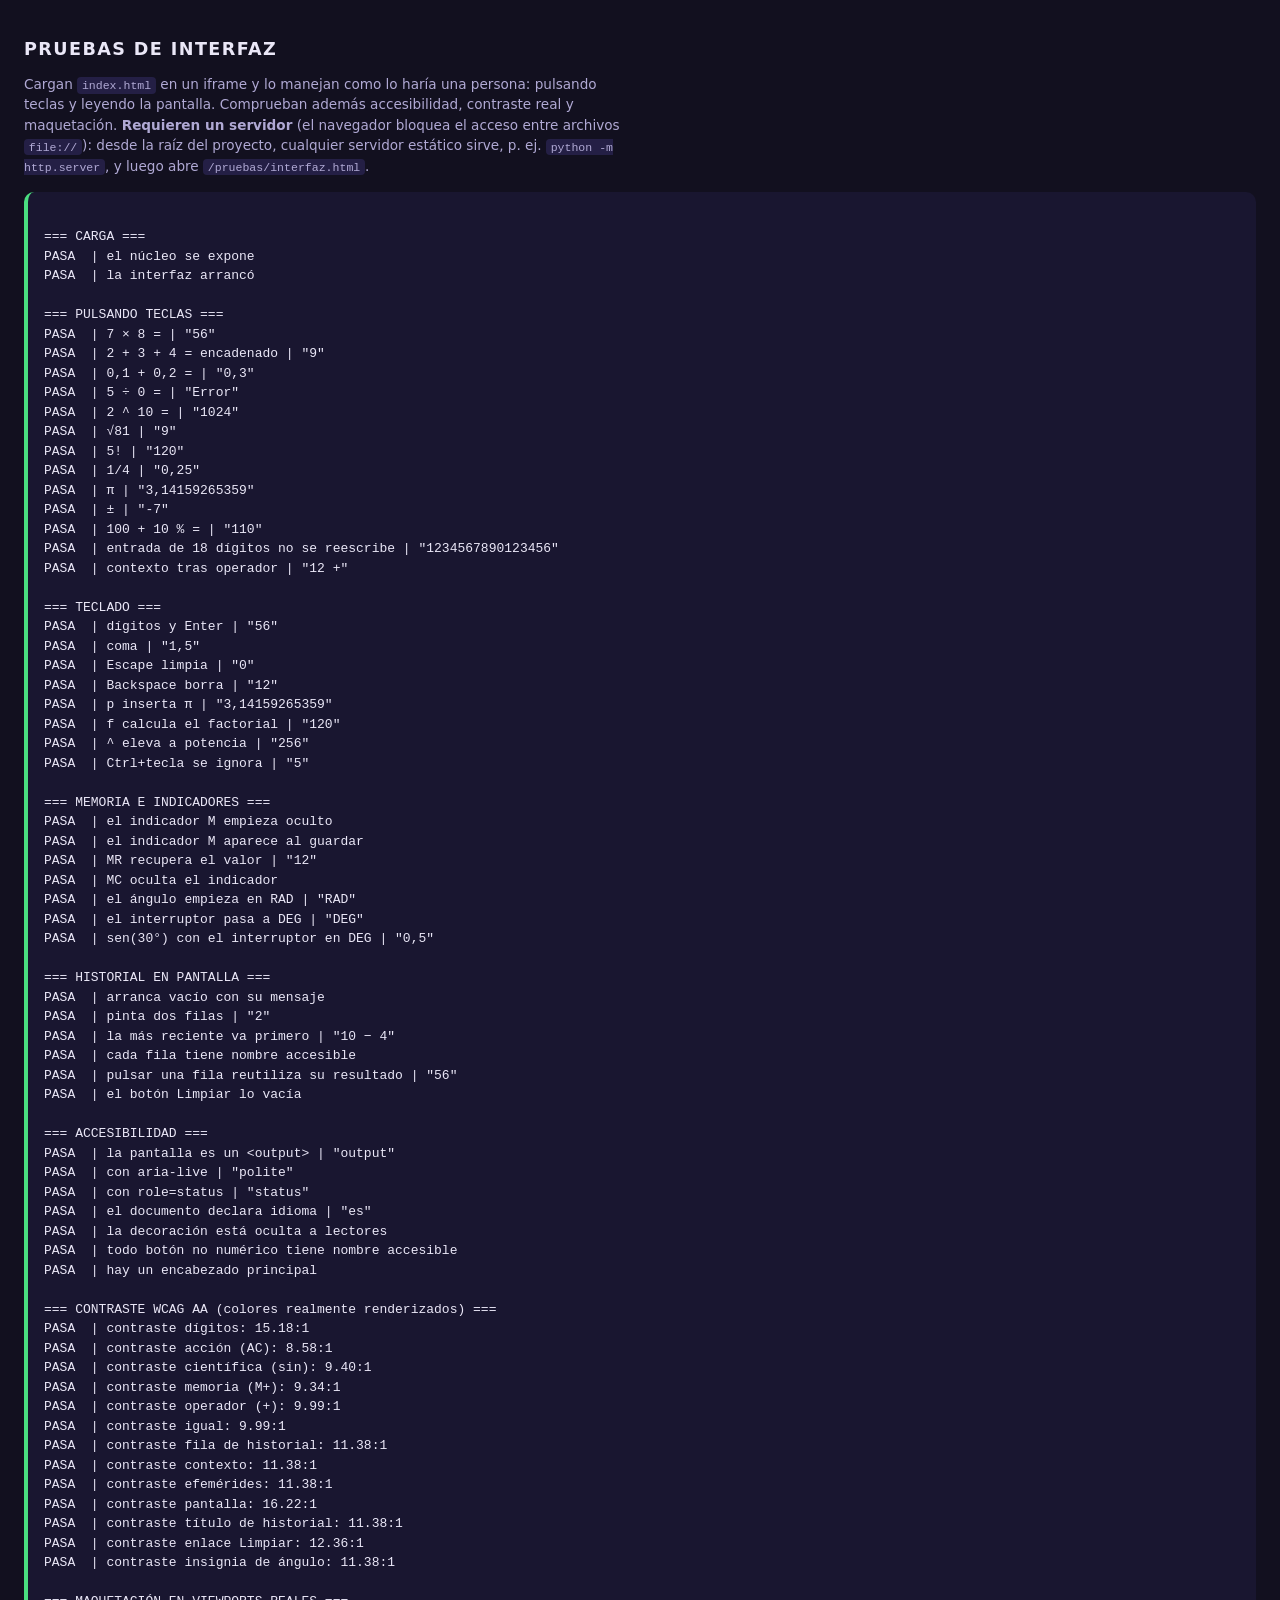
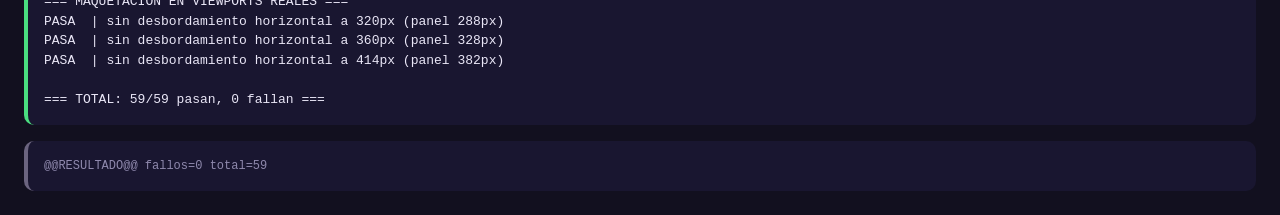
==== pruebas/interfaz.html @ b462a3c8 "Separa nucleo y UI, amplia funciones y anade pruebas y CI Calidad del codigo: - script.js se divide " ====
<!DOCTYPE html>
<html lang="es">
<head>
  <meta charset="UTF-8">
  <meta name="viewport" content="width=device-width, initial-scale=1.0">
  <title>Pruebas de interfaz</title>
  <link rel="stylesheet" href="estilo-pruebas.css">
</head>
<body>
  <h1>Pruebas de interfaz</h1>
  <p class="nota">
    Cargan <code>index.html</code> en un iframe y lo manejan como lo haría una persona:
    pulsando teclas y leyendo la pantalla. Comprueban además accesibilidad, contraste
    real y maquetación. <strong>Requieren un servidor</strong> (el navegador bloquea el
    acceso entre archivos <code>file://</code>): desde la raíz del proyecto, cualquier
    servidor estático sirve, p. ej. <code>python -m http.server</code>, y luego abre
    <code>/pruebas/interfaz.html</code>.
  </p>
  <pre id="salida">ejecutando…</pre>

  <iframe class="marco-app" id="app" src="../index.html" width="440" height="900"></iframe>
  <iframe class="marco-app vp" data-w="320" src="../index.html" width="320" height="900"></iframe>
  <iframe class="marco-app vp" data-w="360" src="../index.html" width="360" height="900"></iframe>
  <iframe class="marco-app vp" data-w="414" src="../index.html" width="414" height="900"></iframe>

  <script src="marco.js"></script>
  <script>
    const P = window.Pruebas;

    window.addEventListener("load", () => {
      const marco = document.getElementById("app");
      let d, w;
      try {
        d = marco.contentDocument;
        w = marco.contentWindow;
      } catch (e) {
        d = null;
      }

      if (!d) {
        P.afirmar("acceso al iframe", false,
          "bloqueado por el navegador: sirve el proyecto por http en vez de abrirlo como archivo");
        P.publicar();
        return;
      }

      const pantalla = () => d.getElementById("actual").textContent;
      const contexto = () => d.getElementById("contexto").textContent;

      const buscar = (sel) => {
        const el = d.querySelector(sel);
        if (!el) throw new Error("no existe " + sel);
        return el;
      };
      const num = (n) => buscar(`[data-numero="${n}"]`).click();
      const op = (o) => buscar(`[data-operador="${o}"]`).click();
      const fn = (f) => buscar(`[data-funcion="${f}"]`).click();
      const cte = (k) => buscar(`[data-constante="${k}"]`).click();
      const mem = (m) => buscar(`[data-memoria="${m}"]`).click();
      const acc = (a) => buscar(`[data-accion="${a}"]`).click();
      const escribir = (t) => String(t).split("").forEach((ch) => (ch === "," ? acc("punto") : num(ch)));
      const teclear = (key) =>
        d.dispatchEvent(new w.KeyboardEvent("keydown", { key, bubbles: true, cancelable: true }));

      function caso(nombre, pasos, esperado, leer) {
        acc("limpiar");
        let obtenido;
        try { pasos(); obtenido = (leer || pantalla)(); }
        catch (e) { obtenido = "EXCEPCIÓN: " + e.message; }
        P.comparar(nombre, obtenido, esperado);
      }

      P.seccion("CARGA");
      P.afirmar("el núcleo se expone", typeof w.Calculadora === "object", "window.Calculadora ausente");
      P.afirmar("la interfaz arrancó", pantalla() === "0", "pantalla inicial: " + pantalla());

      P.seccion("PULSANDO TECLAS");
      caso("7 × 8 =", () => { num("7"); op("*"); num("8"); acc("igual"); }, "56");
      caso("2 + 3 + 4 = encadenado", () => {
        num("2"); op("+"); num("3"); op("+"); num("4"); acc("igual");
      }, "9");
      caso("0,1 + 0,2 =", () => { escribir("0,1"); op("+"); escribir("0,2"); acc("igual"); }, "0,3");
      caso("5 ÷ 0 =", () => { num("5"); op("/"); num("0"); acc("igual"); }, "Error");
      caso("2 ^ 10 =", () => { num("2"); op("^"); escribir("10"); acc("igual"); }, "1024");
      caso("√81", () => { escribir("81"); fn("raiz"); }, "9");
      caso("5!", () => { num("5"); fn("factorial"); }, "120");
      caso("1/4", () => { num("4"); fn("inverso"); }, "0,25");
      caso("π", () => cte("pi"), "3,14159265359");
      caso("±", () => { num("7"); acc("signo"); }, "-7");
      caso("100 + 10 % =", () => {
        escribir("100"); op("+"); escribir("10"); acc("porcentaje"); acc("igual");
      }, "110");
      caso("entrada de 18 dígitos no se reescribe", () => escribir("123456789012345678"), "1234567890123456");
      caso("contexto tras operador", () => { escribir("12"); op("+"); }, "12 +", contexto);

      P.seccion("TECLADO");
      caso("dígitos y Enter", () => { teclear("7"); teclear("*"); teclear("8"); teclear("Enter"); }, "56");
      caso("coma", () => { teclear("1"); teclear(","); teclear("5"); }, "1,5");
      caso("Escape limpia", () => { teclear("9"); teclear("9"); teclear("Escape"); }, "0");
      caso("Backspace borra", () => { teclear("1"); teclear("2"); teclear("3"); teclear("Backspace"); }, "12");
      caso("p inserta π", () => teclear("p"), "3,14159265359");
      caso("f calcula el factorial", () => { teclear("5"); teclear("f"); }, "120");
      caso("^ eleva a potencia", () => { teclear("2"); teclear("^"); teclear("8"); teclear("Enter"); }, "256");
      caso("Ctrl+tecla se ignora", () => {
        teclear("5");
        d.dispatchEvent(new w.KeyboardEvent("keydown", { key: "c", ctrlKey: true, bubbles: true }));
      }, "5");

      P.seccion("MEMORIA E INDICADORES");
      acc("limpiar");
      P.afirmar("el indicador M empieza oculto", d.getElementById("indicador-memoria").hidden === true,
                "visible sin memoria");
      escribir("12"); mem("sumar");
      P.afirmar("el indicador M aparece al guardar", d.getElementById("indicador-memoria").hidden === false,
                "sigue oculto");
      acc("limpiar"); mem("recuperar");
      P.comparar("MR recupera el valor", pantalla(), "12");
      mem("limpiar");
      P.afirmar("MC oculta el indicador", d.getElementById("indicador-memoria").hidden === true,
                "sigue visible");

      P.comparar("el ángulo empieza en RAD", d.getElementById("indicador-angulo").textContent, "RAD");
      acc("angulo");
      P.comparar("el interruptor pasa a DEG", d.getElementById("indicador-angulo").textContent, "DEG");
      acc("limpiar"); escribir("30"); fn("sin");
      P.comparar("sen(30°) con el interruptor en DEG", pantalla(), "0,5");
      acc("angulo");

      P.seccion("HISTORIAL EN PANTALLA");
      acc("limpiar-historial");
      P.afirmar("arranca vacío con su mensaje",
        d.querySelector(".historial__vacio") !== null, "no se pintó el estado vacío");
      acc("limpiar"); num("7"); op("*"); num("8"); acc("igual");
      acc("limpiar"); escribir("10"); op("-"); num("4"); acc("igual");
      const filas = d.querySelectorAll(".historial__fila");
      P.comparar("pinta dos filas", String(filas.length), "2");
      P.comparar("la más reciente va primero",
        filas[0].querySelector(".historial__expresion").textContent, "10 − 4");
      P.afirmar("cada fila tiene nombre accesible",
        [...filas].every((f) => (f.getAttribute("aria-label") || "").length > 0), "falta aria-label");
      filas[1].click();
      P.comparar("pulsar una fila reutiliza su resultado", pantalla(), "56");
      acc("limpiar-historial");
      P.afirmar("el botón Limpiar lo vacía",
        d.querySelector(".historial__vacio") !== null, "siguen las filas");

      P.seccion("ACCESIBILIDAD");
      const salida = d.getElementById("actual");
      P.comparar("la pantalla es un <output>", salida.tagName.toLowerCase(), "output");
      P.comparar("con aria-live", salida.getAttribute("aria-live"), "polite");
      P.comparar("con role=status", salida.getAttribute("role"), "status");
      P.comparar("el documento declara idioma", d.documentElement.lang, "es");
      P.afirmar("la decoración está oculta a lectores",
        d.querySelector(".cosmos").getAttribute("aria-hidden") === "true", "falta aria-hidden");
      const sinNombre = [...d.querySelectorAll("button")]
        .filter((b) => !b.getAttribute("aria-label") && !/^[0-9]+$/.test(b.textContent.trim()))
        .map((b) => b.textContent.trim() || "(sin texto)");
      P.afirmar("todo botón no numérico tiene nombre accesible",
        sinNombre.length === 0, "sin nombre: " + sinNombre.join(" · "));
      P.afirmar("hay un encabezado principal", d.querySelector("h1") !== null, "falta h1");

      P.seccion("CONTRASTE WCAG AA (colores realmente renderizados)");
      const canal = (s) => s.match(/[\d.]+/g).slice(0, 3).map(Number);
      const lum = (rgb) => {
        const v = rgb.map((c) => c / 255)
          .map((c) => (c <= 0.03928 ? c / 12.92 : Math.pow((c + 0.055) / 1.055, 2.4)));
        return 0.2126 * v[0] + 0.7152 * v[1] + 0.0722 * v[2];
      };
      const ratio = (fg, bg) => {
        const [a, b] = [lum(fg), lum(bg)].sort((x, y) => y - x);
        return (a + 0.05) / (b + 0.05);
      };
      const fondoPanel = canal("rgb(20, 17, 58)"); // color base de --panel

      const conFondoPropio = [
        ["dígitos", '[data-numero="7"]'],
        ["acción (AC)", '[data-accion="limpiar"]'],
        ["científica (sin)", '[data-funcion="sin"]'],
        ["memoria (M+)", '[data-memoria="sumar"]'],
        ["operador (+)", '[data-operador="+"]'],
        ["igual", '[data-accion="igual"]'],
        ["fila de historial", ".historial__fila, .historial__vacio"],
      ];
      conFondoPropio.forEach(([nombre, sel]) => {
        const el = d.querySelector(sel);
        if (!el) { P.afirmar("contraste " + nombre, false, "elemento ausente: " + sel); return; }
        const cs = getComputedStyle(el);
        const fondo = cs.backgroundColor === "rgba(0, 0, 0, 0)" ? fondoPanel : canal(cs.backgroundColor);
        const r = ratio(canal(cs.color), fondo);
        P.afirmar(`contraste ${nombre}: ${r.toFixed(2)}:1`, r >= 4.5, "por debajo de 4,5:1");
      });

      [["contexto", "#contexto"], ["efemérides", ".efemerides"], ["pantalla", "#actual"],
       ["título de historial", ".caja-historial__titulo"], ["enlace Limpiar", ".enlace"],
       ["insignia de ángulo", "#indicador-angulo"]].forEach(([nombre, sel]) => {
        const el = d.querySelector(sel);
        const r = ratio(canal(getComputedStyle(el).color), fondoPanel);
        P.afirmar(`contraste ${nombre}: ${r.toFixed(2)}:1`, r >= 4.5, "por debajo de 4,5:1");
      });

      P.seccion("MAQUETACIÓN EN VIEWPORTS REALES");
      document.querySelectorAll(".vp").forEach((f) => {
        const dd = f.contentDocument;
        const de = dd.documentElement;
        "123456789012345".split("").forEach((n) => dd.querySelector(`[data-numero="${n}"]`).click());
        const desborda = de.scrollWidth > de.clientWidth;
        P.afirmar(
          `sin desbordamiento horizontal a ${f.dataset.w}px (panel ${dd.querySelector(".panel").offsetWidth}px)`,
          !desborda,
          `scrollWidth=${de.scrollWidth} > clientWidth=${de.clientWidth}`
        );
      });

      P.publicar();
    });
  </script>
</body>
</html>
---- pruebas/estilo-pruebas.css ----
body {
  margin: 0;
  padding: 1.5rem;
  background: #12101f;
  color: #eae7f7;
  font-family: "Segoe UI", system-ui, sans-serif;
  line-height: 1.5;
}

h1 {
  font-size: 1.1rem;
  letter-spacing: 0.08em;
  text-transform: uppercase;
}

.nota {
  margin: 0.5rem 0 1rem;
  font-size: 0.85rem;
  color: #b0a9d4;
  max-width: 70ch;
}

code {
  padding: 0.1rem 0.3rem;
  border-radius: 4px;
  background: #241f45;
  font-size: 0.85em;
}

pre {
  margin: 0;
  padding: 1rem;
  border-radius: 10px;
  border-left: 4px solid #6b647f;
  background: #191630;
  font-family: Consolas, "Courier New", monospace;
  font-size: 13px;
  white-space: pre-wrap;
  word-break: break-word;
}

pre.todo-bien { border-left-color: #4ade80; }
pre.hay-fallos { border-left-color: #f87171; }

#resultado-ci {
  margin-top: 1rem;
  border-left-color: #6b647f;
  color: #8f89ad;
  font-size: 12px;
}

.marco-app {
  position: absolute;
  left: -9999px;
  top: 0;
  border: 0;
}
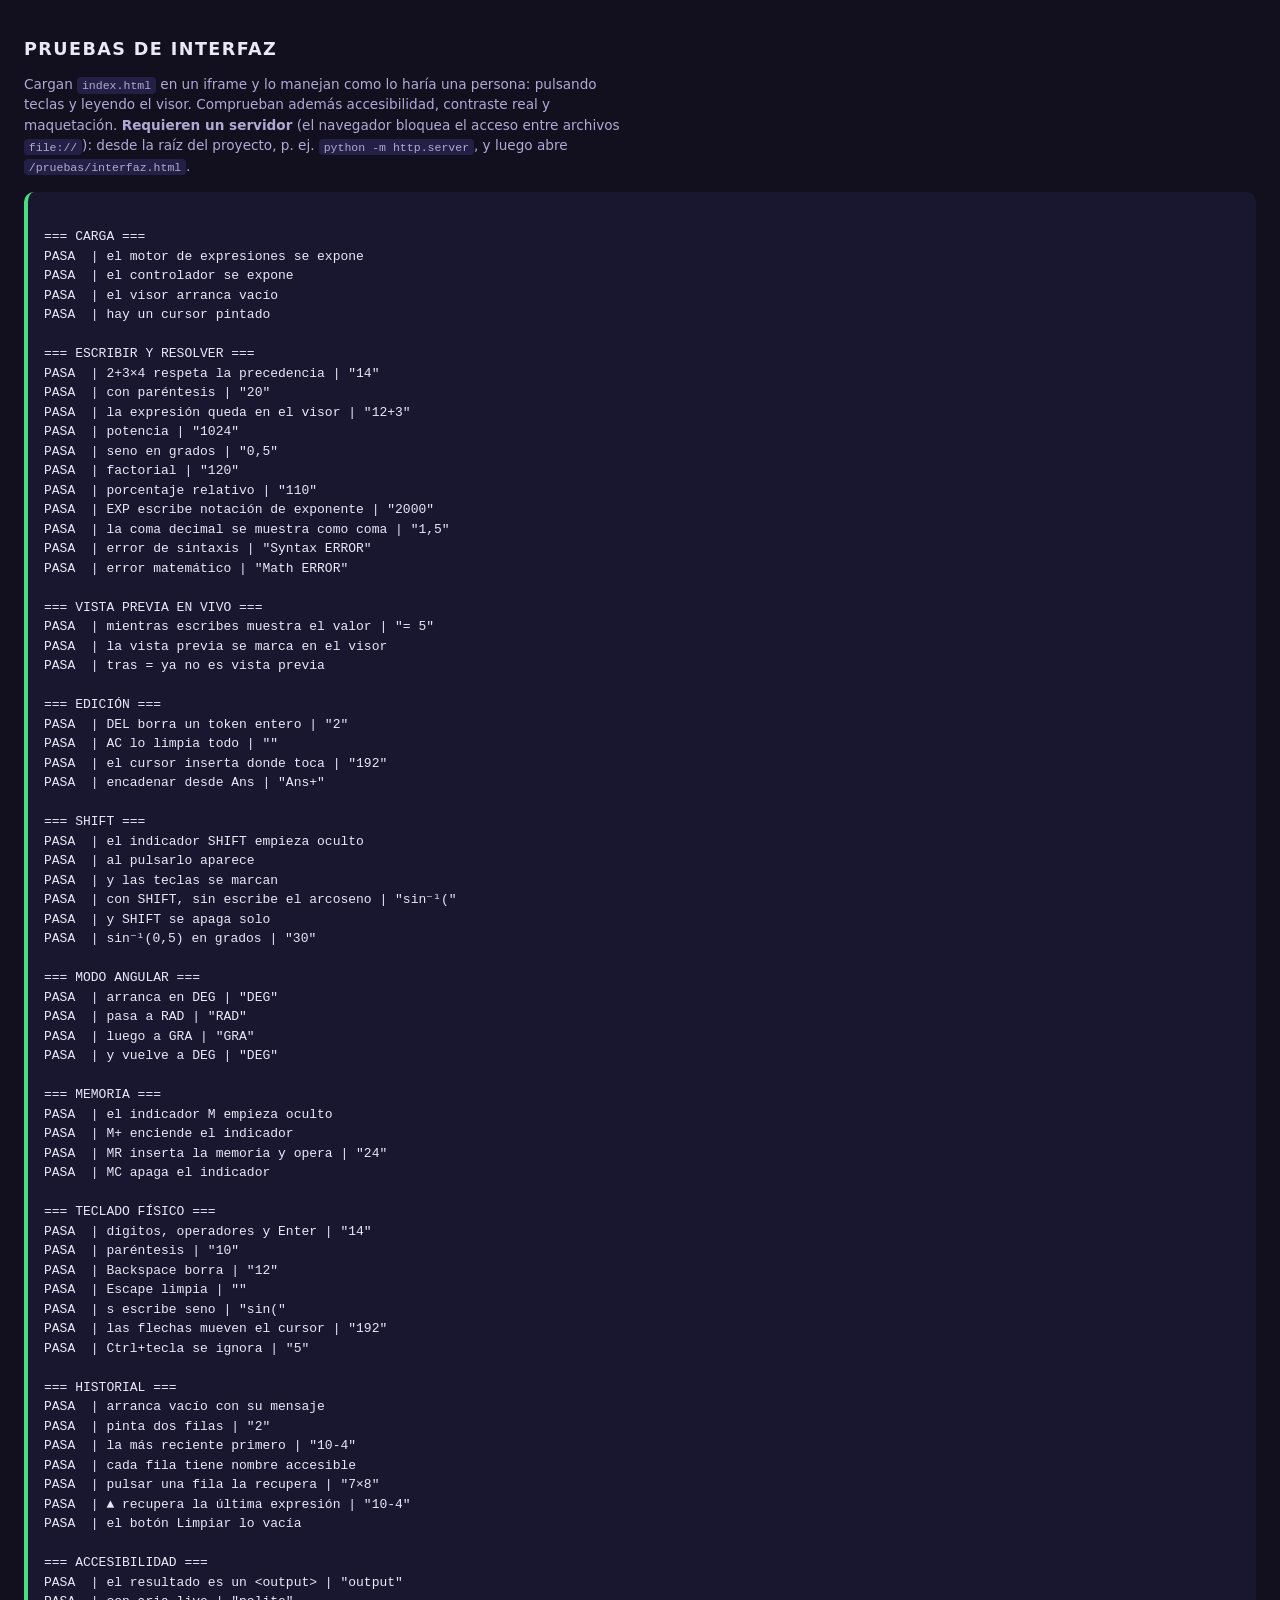
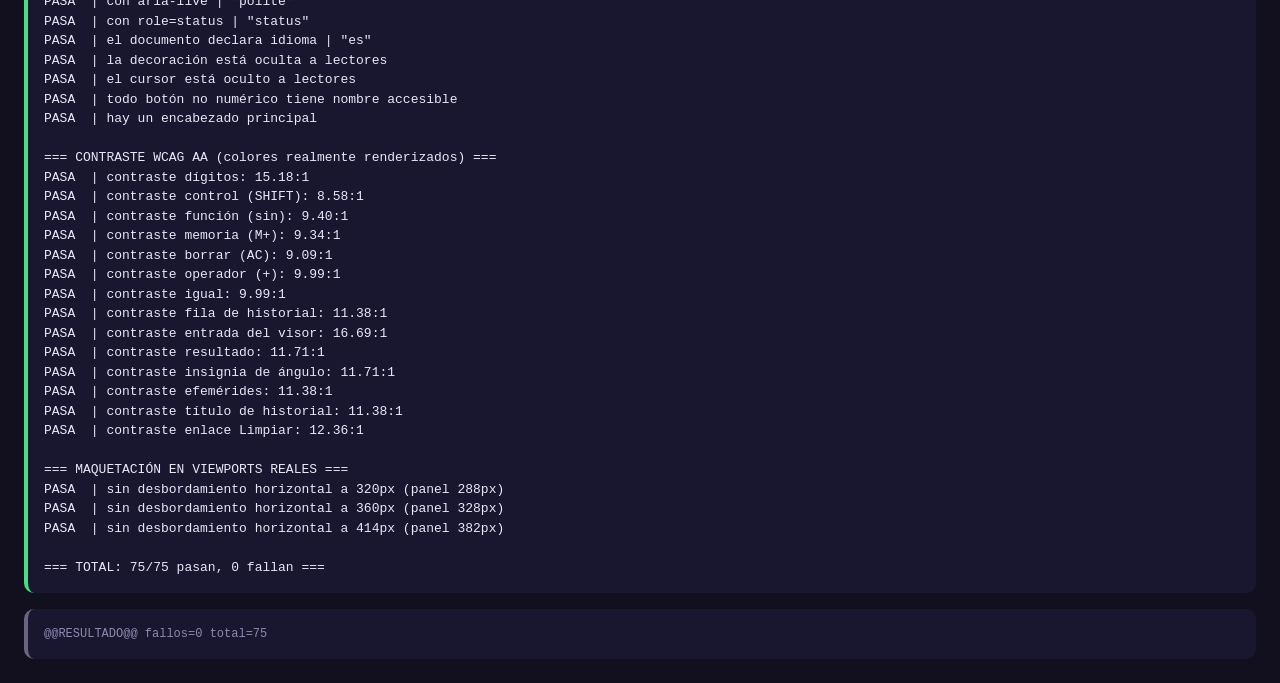
==== commit 64ec8f7a: "Convierte la calculadora en una fx con entrada de expresiones Hasta ahora operaba tecla a tecla: cad" ====
--- a/pruebas/interfaz.html
+++ b/pruebas/interfaz.html
@@ -10,18 +10,17 @@
   <h1>Pruebas de interfaz</h1>
   <p class="nota">
     Cargan <code>index.html</code> en un iframe y lo manejan como lo haría una persona:
-    pulsando teclas y leyendo la pantalla. Comprueban además accesibilidad, contraste
+    pulsando teclas y leyendo el visor. Comprueban además accesibilidad, contraste
     real y maquetación. <strong>Requieren un servidor</strong> (el navegador bloquea el
-    acceso entre archivos <code>file://</code>): desde la raíz del proyecto, cualquier
-    servidor estático sirve, p. ej. <code>python -m http.server</code>, y luego abre
-    <code>/pruebas/interfaz.html</code>.
+    acceso entre archivos <code>file://</code>): desde la raíz del proyecto, p. ej.
+    <code>python -m http.server</code>, y luego abre <code>/pruebas/interfaz.html</code>.
   </p>
   <pre id="salida">ejecutando…</pre>
 
-  <iframe class="marco-app" id="app" src="../index.html" width="440" height="900"></iframe>
-  <iframe class="marco-app vp" data-w="320" src="../index.html" width="320" height="900"></iframe>
-  <iframe class="marco-app vp" data-w="360" src="../index.html" width="360" height="900"></iframe>
-  <iframe class="marco-app vp" data-w="414" src="../index.html" width="414" height="900"></iframe>
+  <iframe class="marco-app" id="app" src="../index.html" width="460" height="1000"></iframe>
+  <iframe class="marco-app vp" data-w="320" src="../index.html" width="320" height="1000"></iframe>
+  <iframe class="marco-app vp" data-w="360" src="../index.html" width="360" height="1000"></iframe>
+  <iframe class="marco-app vp" data-w="414" src="../index.html" width="414" height="1000"></iframe>
 
   <script src="marco.js"></script>
   <script>
@@ -30,12 +29,7 @@
     window.addEventListener("load", () => {
       const marco = document.getElementById("app");
       let d, w;
-      try {
-        d = marco.contentDocument;
-        w = marco.contentWindow;
-      } catch (e) {
-        d = null;
-      }
+      try { d = marco.contentDocument; w = marco.contentWindow; } catch (e) { d = null; }
 
       if (!d) {
         P.afirmar("acceso al iframe", false,
@@ -44,114 +38,151 @@
         return;
       }
 
-      const pantalla = () => d.getElementById("actual").textContent;
-      const contexto = () => d.getElementById("contexto").textContent;
+      const entrada = () => d.getElementById("entrada").textContent;
+      const resultado = () => d.getElementById("resultado").textContent;
 
       const buscar = (sel) => {
         const el = d.querySelector(sel);
         if (!el) throw new Error("no existe " + sel);
         return el;
       };
-      const num = (n) => buscar(`[data-numero="${n}"]`).click();
-      const op = (o) => buscar(`[data-operador="${o}"]`).click();
-      const fn = (f) => buscar(`[data-funcion="${f}"]`).click();
-      const cte = (k) => buscar(`[data-constante="${k}"]`).click();
-      const mem = (m) => buscar(`[data-memoria="${m}"]`).click();
+      const ins = (t) => buscar(`[data-ins="${t}"]`).click();
       const acc = (a) => buscar(`[data-accion="${a}"]`).click();
-      const escribir = (t) => String(t).split("").forEach((ch) => (ch === "," ? acc("punto") : num(ch)));
-      const teclear = (key) =>
-        d.dispatchEvent(new w.KeyboardEvent("keydown", { key, bubbles: true, cancelable: true }));
+      const mem = (m) => buscar(`[data-mem="${m}"]`).click();
+      const escribir = (texto) => String(texto).split("").forEach((ch) => ins(ch));
+      const teclear = (key, extra) =>
+        d.dispatchEvent(new w.KeyboardEvent("keydown",
+          Object.assign({ key, bubbles: true, cancelable: true }, extra || {})));
 
       function caso(nombre, pasos, esperado, leer) {
-        acc("limpiar");
+        acc("ac");
         let obtenido;
-        try { pasos(); obtenido = (leer || pantalla)(); }
+        try { pasos(); obtenido = (leer || resultado)(); }
         catch (e) { obtenido = "EXCEPCIÓN: " + e.message; }
         P.comparar(nombre, obtenido, esperado);
       }
 
       P.seccion("CARGA");
-      P.afirmar("el núcleo se expone", typeof w.Calculadora === "object", "window.Calculadora ausente");
-      P.afirmar("la interfaz arrancó", pantalla() === "0", "pantalla inicial: " + pantalla());
-
-      P.seccion("PULSANDO TECLAS");
-      caso("7 × 8 =", () => { num("7"); op("*"); num("8"); acc("igual"); }, "56");
-      caso("2 + 3 + 4 = encadenado", () => {
-        num("2"); op("+"); num("3"); op("+"); num("4"); acc("igual");
-      }, "9");
-      caso("0,1 + 0,2 =", () => { escribir("0,1"); op("+"); escribir("0,2"); acc("igual"); }, "0,3");
-      caso("5 ÷ 0 =", () => { num("5"); op("/"); num("0"); acc("igual"); }, "Error");
-      caso("2 ^ 10 =", () => { num("2"); op("^"); escribir("10"); acc("igual"); }, "1024");
-      caso("√81", () => { escribir("81"); fn("raiz"); }, "9");
-      caso("5!", () => { num("5"); fn("factorial"); }, "120");
-      caso("1/4", () => { num("4"); fn("inverso"); }, "0,25");
-      caso("π", () => cte("pi"), "3,14159265359");
-      caso("±", () => { num("7"); acc("signo"); }, "-7");
-      caso("100 + 10 % =", () => {
-        escribir("100"); op("+"); escribir("10"); acc("porcentaje"); acc("igual");
-      }, "110");
-      caso("entrada de 18 dígitos no se reescribe", () => escribir("123456789012345678"), "1234567890123456");
-      caso("contexto tras operador", () => { escribir("12"); op("+"); }, "12 +", contexto);
-
-      P.seccion("TECLADO");
-      caso("dígitos y Enter", () => { teclear("7"); teclear("*"); teclear("8"); teclear("Enter"); }, "56");
-      caso("coma", () => { teclear("1"); teclear(","); teclear("5"); }, "1,5");
-      caso("Escape limpia", () => { teclear("9"); teclear("9"); teclear("Escape"); }, "0");
-      caso("Backspace borra", () => { teclear("1"); teclear("2"); teclear("3"); teclear("Backspace"); }, "12");
-      caso("p inserta π", () => teclear("p"), "3,14159265359");
-      caso("f calcula el factorial", () => { teclear("5"); teclear("f"); }, "120");
-      caso("^ eleva a potencia", () => { teclear("2"); teclear("^"); teclear("8"); teclear("Enter"); }, "256");
+      P.afirmar("el motor de expresiones se expone", typeof w.Expresion === "object", "falta window.Expresion");
+      P.afirmar("el controlador se expone", typeof w.Calculadora === "object", "falta window.Calculadora");
+      P.afirmar("el visor arranca vacío", entrada() === "" && resultado() === "",
+                `entrada="${entrada()}" resultado="${resultado()}"`);
+      P.afirmar("hay un cursor pintado", d.querySelector("#entrada .cursor") !== null, "sin cursor");
+
+      P.seccion("ESCRIBIR Y RESOLVER");
+      caso("2+3×4 respeta la precedencia", () => { escribir("2"); ins("+"); escribir("3"); ins("×"); escribir("4"); acc("igual"); }, "14");
+      caso("con paréntesis", () => { ins("("); escribir("2"); ins("+"); escribir("3"); ins(")"); ins("×"); escribir("4"); acc("igual"); }, "20");
+      caso("la expresión queda en el visor", () => { escribir("12"); ins("+"); escribir("3"); }, "12+3", entrada);
+      caso("potencia", () => { escribir("2"); ins("^"); escribir("10"); acc("igual"); }, "1024");
+      caso("seno en grados", () => { ins("sin("); escribir("30"); acc("igual"); }, "0,5");
+      caso("factorial", () => { escribir("5"); ins("!"); acc("igual"); }, "120");
+      caso("porcentaje relativo", () => { escribir("100"); ins("+"); escribir("10"); ins("%"); acc("igual"); }, "110");
+      caso("EXP escribe notación de exponente", () => { escribir("2"); ins("E"); escribir("3"); acc("igual"); }, "2000");
+      caso("la coma decimal se muestra como coma", () => { escribir("1"); ins("."); escribir("5"); }, "1,5", entrada);
+      caso("error de sintaxis", () => { escribir("2"); ins("+"); acc("igual"); }, "Syntax ERROR");
+      caso("error matemático", () => { escribir("5"); ins("÷"); escribir("0"); acc("igual"); }, "Math ERROR");
+
+      P.seccion("VISTA PREVIA EN VIVO");
+      caso("mientras escribes muestra el valor", () => { escribir("2"); ins("+"); escribir("3"); }, "= 5");
+      P.afirmar("la vista previa se marca en el visor",
+        d.querySelector(".visor").classList.contains("visor--previa"), "falta la clase visor--previa");
+      acc("igual");
+      P.afirmar("tras = ya no es vista previa",
+        !d.querySelector(".visor").classList.contains("visor--previa"), "sigue marcada");
+
+      P.seccion("EDICIÓN");
+      caso("DEL borra un token entero", () => { escribir("2"); ins("sin("); acc("del"); }, "2", entrada);
+      caso("AC lo limpia todo", () => { escribir("99"); acc("ac"); }, "", entrada);
+      caso("el cursor inserta donde toca", () => {
+        escribir("12"); acc("izquierda"); escribir("9");
+      }, "192", entrada);
+      caso("encadenar desde Ans", () => {
+        escribir("7"); ins("×"); escribir("8"); acc("igual"); ins("+");
+      }, "Ans+", entrada);
+
+      P.seccion("SHIFT");
+      acc("ac");
+      P.afirmar("el indicador SHIFT empieza oculto",
+        d.getElementById("indicador-shift").hidden === true, "visible de más");
+      acc("shift");
+      P.afirmar("al pulsarlo aparece", d.getElementById("indicador-shift").hidden === false, "sigue oculto");
+      P.afirmar("y las teclas se marcan",
+        d.querySelector('[data-ins="sin("]').classList.contains("tecla--desplazada"), "sin marcar");
+      ins("sin(");
+      P.comparar("con SHIFT, sin escribe el arcoseno", entrada(), "sin⁻¹(");
+      P.afirmar("y SHIFT se apaga solo", d.getElementById("indicador-shift").hidden === true, "sigue encendido");
+      escribir("0"); ins("."); escribir("5"); acc("igual");
+      P.comparar("sin⁻¹(0,5) en grados", resultado(), "30");
+
+      P.seccion("MODO ANGULAR");
+      acc("ac");
+      P.comparar("arranca en DEG", d.getElementById("indicador-angulo").textContent, "DEG");
+      acc("angulo");
+      P.comparar("pasa a RAD", d.getElementById("indicador-angulo").textContent, "RAD");
+      acc("angulo");
+      P.comparar("luego a GRA", d.getElementById("indicador-angulo").textContent, "GRA");
+      acc("angulo");
+      P.comparar("y vuelve a DEG", d.getElementById("indicador-angulo").textContent, "DEG");
+
+      P.seccion("MEMORIA");
+      acc("ac");
+      P.afirmar("el indicador M empieza oculto",
+        d.getElementById("indicador-memoria").hidden === true, "visible de más");
+      escribir("12"); mem("sumar");
+      P.afirmar("M+ enciende el indicador",
+        d.getElementById("indicador-memoria").hidden === false, "sigue oculto");
+      acc("ac"); mem("recuperar"); ins("×"); escribir("2"); acc("igual");
+      P.comparar("MR inserta la memoria y opera", resultado(), "24");
+      mem("limpiar");
+      P.afirmar("MC apaga el indicador",
+        d.getElementById("indicador-memoria").hidden === true, "sigue encendido");
+
+      P.seccion("TECLADO FÍSICO");
+      caso("dígitos, operadores y Enter", () => {
+        ["2", "+", "3", "*", "4", "Enter"].forEach((k) => teclear(k));
+      }, "14");
+      caso("paréntesis", () => { ["(", "2", "+", "3", ")", "*", "2", "Enter"].forEach(teclear); }, "10");
+      caso("Backspace borra", () => { ["1", "2", "3", "Backspace"].forEach(teclear); }, "12", entrada);
+      caso("Escape limpia", () => { ["9", "9", "Escape"].forEach(teclear); }, "", entrada);
+      caso("s escribe seno", () => { teclear("s"); }, "sin(", entrada);
+      caso("las flechas mueven el cursor", () => {
+        ["1", "2", "ArrowLeft", "9"].forEach(teclear);
+      }, "192", entrada);
       caso("Ctrl+tecla se ignora", () => {
-        teclear("5");
-        d.dispatchEvent(new w.KeyboardEvent("keydown", { key: "c", ctrlKey: true, bubbles: true }));
-      }, "5");
-
-      P.seccion("MEMORIA E INDICADORES");
-      acc("limpiar");
-      P.afirmar("el indicador M empieza oculto", d.getElementById("indicador-memoria").hidden === true,
-                "visible sin memoria");
-      escribir("12"); mem("sumar");
-      P.afirmar("el indicador M aparece al guardar", d.getElementById("indicador-memoria").hidden === false,
-                "sigue oculto");
-      acc("limpiar"); mem("recuperar");
-      P.comparar("MR recupera el valor", pantalla(), "12");
-      mem("limpiar");
-      P.afirmar("MC oculta el indicador", d.getElementById("indicador-memoria").hidden === true,
-                "sigue visible");
-
-      P.comparar("el ángulo empieza en RAD", d.getElementById("indicador-angulo").textContent, "RAD");
-      acc("angulo");
-      P.comparar("el interruptor pasa a DEG", d.getElementById("indicador-angulo").textContent, "DEG");
-      acc("limpiar"); escribir("30"); fn("sin");
-      P.comparar("sen(30°) con el interruptor en DEG", pantalla(), "0,5");
-      acc("angulo");
-
-      P.seccion("HISTORIAL EN PANTALLA");
-      acc("limpiar-historial");
+        teclear("5"); teclear("c", { ctrlKey: true });
+      }, "5", entrada);
+
+      P.seccion("HISTORIAL");
+      acc("ac");
+      buscar('[data-accion="limpiar-historial"]').click();
       P.afirmar("arranca vacío con su mensaje",
         d.querySelector(".historial__vacio") !== null, "no se pintó el estado vacío");
-      acc("limpiar"); num("7"); op("*"); num("8"); acc("igual");
-      acc("limpiar"); escribir("10"); op("-"); num("4"); acc("igual");
+      escribir("7"); ins("×"); escribir("8"); acc("igual");
+      acc("ac"); escribir("10"); ins("-"); escribir("4"); acc("igual");
       const filas = d.querySelectorAll(".historial__fila");
       P.comparar("pinta dos filas", String(filas.length), "2");
-      P.comparar("la más reciente va primero",
-        filas[0].querySelector(".historial__expresion").textContent, "10 − 4");
+      P.comparar("la más reciente primero",
+        filas[0].querySelector(".historial__expresion").textContent, "10-4");
       P.afirmar("cada fila tiene nombre accesible",
         [...filas].every((f) => (f.getAttribute("aria-label") || "").length > 0), "falta aria-label");
       filas[1].click();
-      P.comparar("pulsar una fila reutiliza su resultado", pantalla(), "56");
-      acc("limpiar-historial");
+      P.comparar("pulsar una fila la recupera", entrada(), "7×8");
+      acc("ac"); acc("arriba");
+      P.comparar("▲ recupera la última expresión", entrada(), "10-4");
+      buscar('[data-accion="limpiar-historial"]').click();
       P.afirmar("el botón Limpiar lo vacía",
         d.querySelector(".historial__vacio") !== null, "siguen las filas");
 
       P.seccion("ACCESIBILIDAD");
-      const salida = d.getElementById("actual");
-      P.comparar("la pantalla es un <output>", salida.tagName.toLowerCase(), "output");
+      const salida = d.getElementById("resultado");
+      P.comparar("el resultado es un <output>", salida.tagName.toLowerCase(), "output");
       P.comparar("con aria-live", salida.getAttribute("aria-live"), "polite");
       P.comparar("con role=status", salida.getAttribute("role"), "status");
       P.comparar("el documento declara idioma", d.documentElement.lang, "es");
       P.afirmar("la decoración está oculta a lectores",
         d.querySelector(".cosmos").getAttribute("aria-hidden") === "true", "falta aria-hidden");
+      P.afirmar("el cursor está oculto a lectores",
+        d.querySelector("#entrada .cursor").getAttribute("aria-hidden") === "true", "el cursor se anuncia");
       const sinNombre = [...d.querySelectorAll("button")]
         .filter((b) => !b.getAttribute("aria-label") && !/^[0-9]+$/.test(b.textContent.trim()))
         .map((b) => b.textContent.trim() || "(sin texto)");
@@ -170,31 +201,31 @@
         const [a, b] = [lum(fg), lum(bg)].sort((x, y) => y - x);
         return (a + 0.05) / (b + 0.05);
       };
-      const fondoPanel = canal("rgb(20, 17, 58)"); // color base de --panel
-
-      const conFondoPropio = [
-        ["dígitos", '[data-numero="7"]'],
-        ["acción (AC)", '[data-accion="limpiar"]'],
-        ["científica (sin)", '[data-funcion="sin"]'],
-        ["memoria (M+)", '[data-memoria="sumar"]'],
-        ["operador (+)", '[data-operador="+"]'],
-        ["igual", '[data-accion="igual"]'],
-        ["fila de historial", ".historial__fila, .historial__vacio"],
-      ];
-      conFondoPropio.forEach(([nombre, sel]) => {
+      const FONDO_PANEL = [20, 17, 58];   // --panel
+      // El visor es rgba(6,20,24,.55) sobre el panel: se compone a mano.
+      const FONDO_VISOR = [12, 19, 39];
+
+      [["dígitos", '[data-ins="7"]'], ["control (SHIFT)", '[data-accion="shift"]'],
+       ["función (sin)", '[data-ins="sin("]'], ["memoria (M+)", '[data-mem="sumar"]'],
+       ["borrar (AC)", '[data-accion="ac"]'], ["operador (+)", '[data-ins="+"]'],
+       ["igual", '[data-accion="igual"]'], ["fila de historial", ".historial__vacio"]]
+      .forEach(([nombre, sel]) => {
         const el = d.querySelector(sel);
         if (!el) { P.afirmar("contraste " + nombre, false, "elemento ausente: " + sel); return; }
         const cs = getComputedStyle(el);
-        const fondo = cs.backgroundColor === "rgba(0, 0, 0, 0)" ? fondoPanel : canal(cs.backgroundColor);
+        const fondo = cs.backgroundColor === "rgba(0, 0, 0, 0)" ? FONDO_PANEL : canal(cs.backgroundColor);
         const r = ratio(canal(cs.color), fondo);
         P.afirmar(`contraste ${nombre}: ${r.toFixed(2)}:1`, r >= 4.5, "por debajo de 4,5:1");
       });
 
-      [["contexto", "#contexto"], ["efemérides", ".efemerides"], ["pantalla", "#actual"],
-       ["título de historial", ".caja-historial__titulo"], ["enlace Limpiar", ".enlace"],
-       ["insignia de ángulo", "#indicador-angulo"]].forEach(([nombre, sel]) => {
+      [["entrada del visor", "#entrada", FONDO_VISOR], ["resultado", "#resultado", FONDO_VISOR],
+       ["insignia de ángulo", "#indicador-angulo", FONDO_VISOR],
+       ["efemérides", ".efemerides", FONDO_PANEL],
+       ["título de historial", ".caja-historial__titulo", FONDO_PANEL],
+       ["enlace Limpiar", ".enlace", FONDO_PANEL]]
+      .forEach(([nombre, sel, fondo]) => {
         const el = d.querySelector(sel);
-        const r = ratio(canal(getComputedStyle(el).color), fondoPanel);
+        const r = ratio(canal(getComputedStyle(el).color), fondo);
         P.afirmar(`contraste ${nombre}: ${r.toFixed(2)}:1`, r >= 4.5, "por debajo de 4,5:1");
       });
 
@@ -202,10 +233,10 @@
       document.querySelectorAll(".vp").forEach((f) => {
         const dd = f.contentDocument;
         const de = dd.documentElement;
-        "123456789012345".split("").forEach((n) => dd.querySelector(`[data-numero="${n}"]`).click());
+        "123456789012345".split("").forEach((n) => dd.querySelector(`[data-ins="${n}"]`).click());
         const desborda = de.scrollWidth > de.clientWidth;
         P.afirmar(
-          `sin desbordamiento horizontal a ${f.dataset.w}px (panel ${dd.querySelector(".panel").offsetWidth}px)`,
+          `sin desbordamiento horizontal a ${f.dataset.w}px (panel ${dd.querySelector(".fx").offsetWidth}px)`,
           !desborda,
           `scrollWidth=${de.scrollWidth} > clientWidth=${de.clientWidth}`
         );
